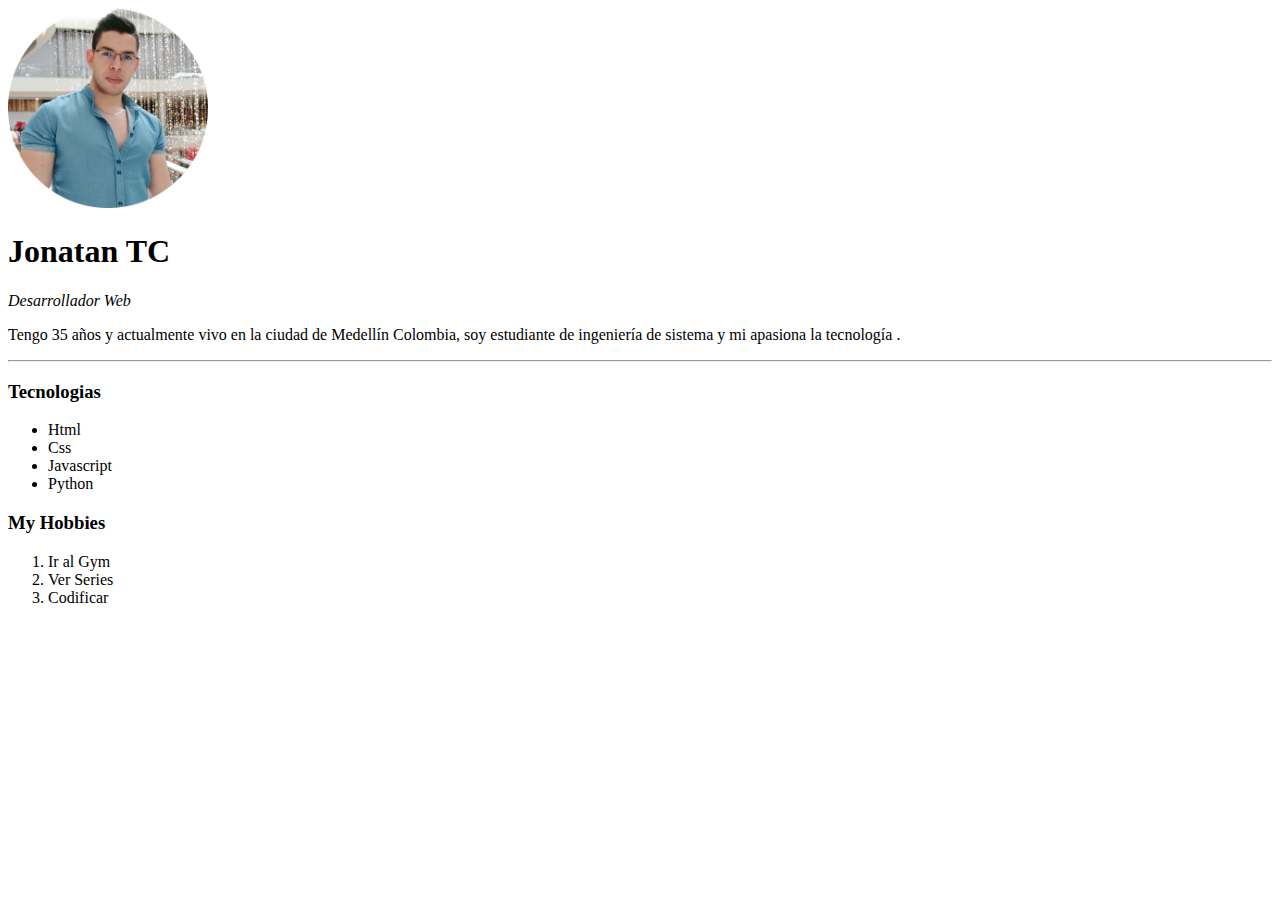
==== Web development/HTML-Personal Site/index.html @ dc6151ff "Archivos Actualizados" ====
<!DOCTYPE html>
<html lang="en">
<head>
    <meta charset="UTF-8">
    <meta http-equiv="X-UA-Compatible" content="IE=edge">
    <meta name="viewport" content="width=device-width, initial-scale=1.0">
    <title>Jonatan' Personal Site</title>
</head>
<body>
    <img src="images/Jonatan.png" alt="pictures jonatan tc" width="200px">
    <h1>Jonatan TC</h1>
    <p><em>Desarrollador Web</em></p>
    <p>Tengo 35 años y actualmente vivo en la ciudad de Medellín Colombia, soy estudiante de ingeniería de sistema y mi apasiona la tecnología .</p>
     
    <hr>
    <h3>Tecnologias</h3>
    <ul>
        <li>Html</li>
        <li>Css</li>
        <li>Javascript</li>
        <li>Python</li>
    </ul>
    <h3>My Hobbies</h3>
    <ol>
        <li>Ir al Gym</li>
        <li>Ver Series</li>
        <li>Codificar</li>
    </ol>
</body>
</html>
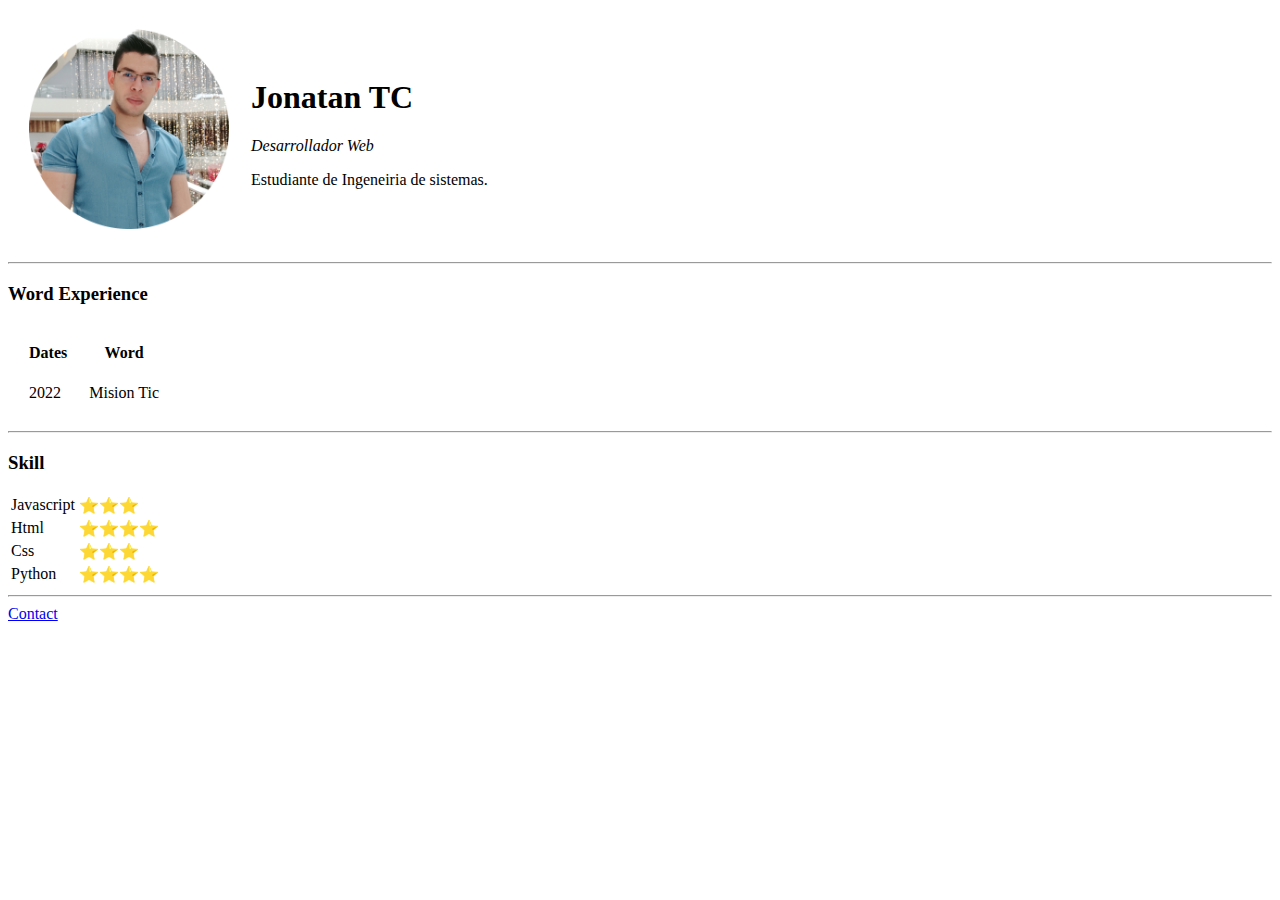
==== commit 1b34a340: "archivo actualizados" ====
--- a/Web development/HTML-Personal Site/index.html
+++ b/Web development/HTML-Personal Site/index.html
@@ -1,30 +1,65 @@
 <!DOCTYPE html>
 <html lang="en">
+
 <head>
     <meta charset="UTF-8">
     <meta http-equiv="X-UA-Compatible" content="IE=edge">
     <meta name="viewport" content="width=device-width, initial-scale=1.0">
     <title>Jonatan' Personal Site</title>
 </head>
+
 <body>
-    <img src="images/Jonatan.png" alt="pictures jonatan tc" width="200px">
-    <h1>Jonatan TC</h1>
-    <p><em>Desarrollador Web</em></p>
-    <p>Tengo 35 años y actualmente vivo en la ciudad de Medellín Colombia, soy estudiante de ingeniería de sistema y mi apasiona la tecnología .</p>
-     
+    <table cellspacing="20">
+        <tr>
+            <td><img src="images/Jonatan.png" alt="pictures jonatan tc" width="200px"></td>
+            <td>
+                <h1>Jonatan TC</h1>
+
+                <p><em>Desarrollador Web</em></p>
+                <p>Estudiante de Ingeneiria de sistemas.</p>
+            </td>
+
+        </tr>
+    </table>
+
     <hr>
-    <h3>Tecnologias</h3>
-    <ul>
-        <li>Html</li>
-        <li>Css</li>
-        <li>Javascript</li>
-        <li>Python</li>
-    </ul>
-    <h3>My Hobbies</h3>
-    <ol>
-        <li>Ir al Gym</li>
-        <li>Ver Series</li>
-        <li>Codificar</li>
-    </ol>
+    <h3>Word Experience</h3>
+    <table cellspacing="20">
+        <thead>
+            <tr>
+                <th>Dates</th>
+                <th>Word</th>
+            </tr>
+        </thead>
+        <tbody>
+            <td>2022</td>
+            <td>Mision Tic</td>
+        </tbody>
+    </table>
+    <hr>
+    <h3>Skill</h3>
+    <table>
+        <tr>
+            <td>Javascript</td>
+            <td>⭐⭐⭐</td>
+        </tr>
+        <tr>
+            <td>Html</td>
+            <td>⭐⭐⭐⭐</td>
+        </tr>
+        <tr>
+            <td>Css</td>
+            <td>⭐⭐⭐</td>
+        </tr>
+        <tr>
+            <td>Python</td>
+            <td>⭐⭐⭐⭐</td>
+        </tr>
+    </table>  
+    <hr>
+    <a href="contact_me.html">Contact</a>
+
+
 </body>
+
 </html>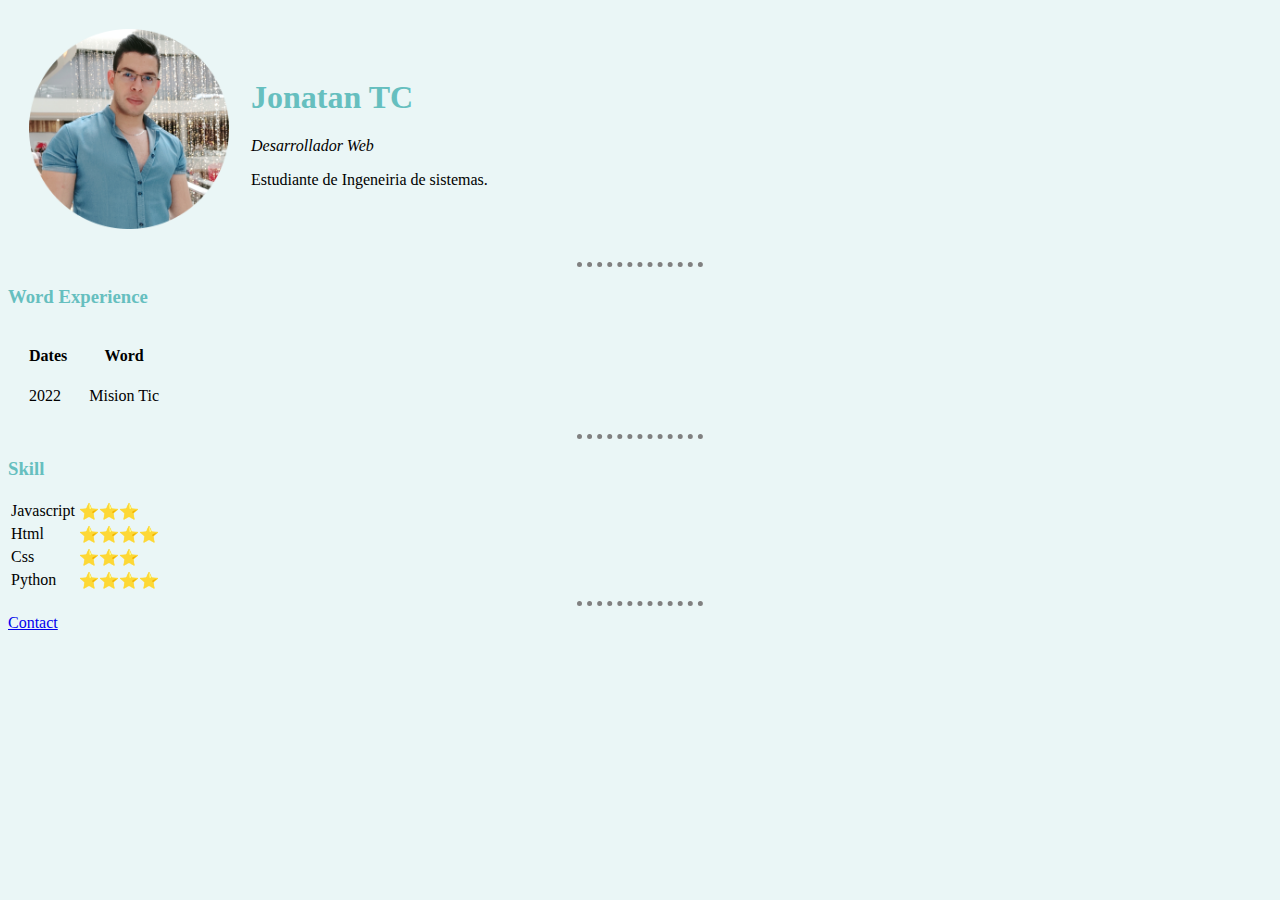
==== commit 990b233b: "Agregando estilos" ====
--- a/Web development/HTML-Personal Site/index.html
+++ b/Web development/HTML-Personal Site/index.html
@@ -6,6 +6,7 @@
     <meta http-equiv="X-UA-Compatible" content="IE=edge">
     <meta name="viewport" content="width=device-width, initial-scale=1.0">
     <title>Jonatan' Personal Site</title>
+    <link rel="stylesheet" href="css/styles.css">
 </head>
 
 <body>
--- a/Web development/HTML-Personal Site/css/styles.css
+++ b/Web development/HTML-Personal Site/css/styles.css
@@ -0,0 +1,23 @@
+body{
+    background-color: #EAF6F6;
+    border-style: none;
+    height: 2px;
+}
+
+h1{
+    color: #66BFBF;
+}
+
+h3{
+    color: #66BFBF; 
+}
+
+hr{
+    border-style: none;
+    border-top-style: dotted;
+    border-color: grey;
+    border-width: 5px;
+    width: 10%;
+
+
+}